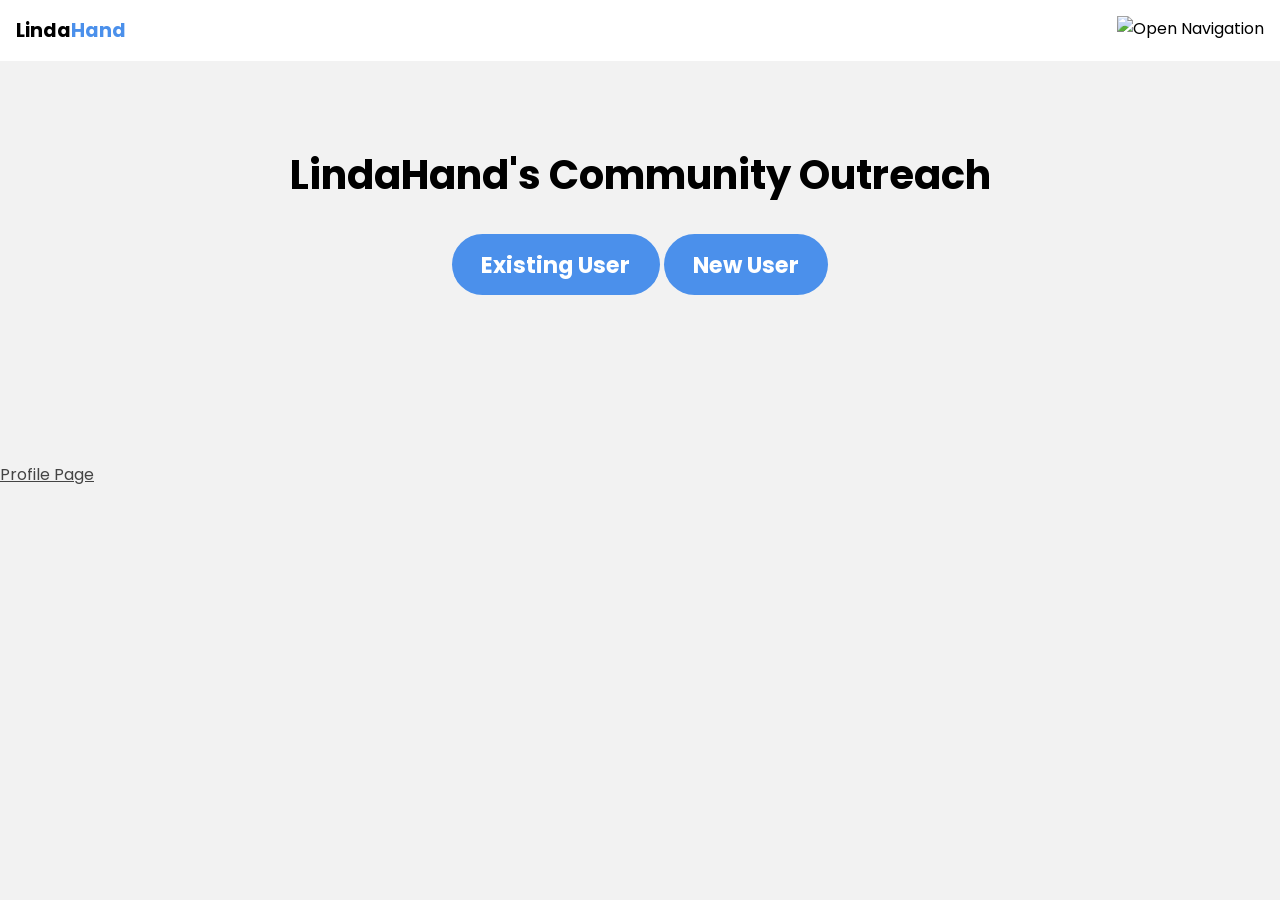
==== index.html @ 49995896 "Add files via upload" ====
<!DOCTYPE html>
<html lang="en">

<head>
    <meta charset="UTF-8">
    <meta http-equiv="X-UA-Compatible" content="IE=edge">
    <meta name="viewport" content="width=device-width, initial-scale=1.0">
    <title>LindaHand Service Work</title>
    <link rel="stylesheet" href="main.css">
    <!-- href is hypertext reference which in this case creates a link to css code -->
</head>

<body>
    <div class="navbar">
        <div class="container">
            <!-- a creates hyperlink and the hashtag means it goes nowhere -->
            <a class="logo" href="index.html">Linda<span>Hand</span></a> <!-- span seperates words in css -->

            <img id="mobile-cta" class="mobile-menu" src="images/menu.svg" alt="Open Navigation">

            <nav>
                <img id="mobile-exit" class="mobile-menu-exit" src="images/exit.svg" alt="Close Navigation">
                <!-- ul is unordered list -->
                <ul class="primary-nav">
                    <li class="current"><a href="index.html">Home</a></li>
                    <li><a href="aboutUs.html">About Us</a></li>
                    <li><a href="#">Register Your Organization</a></li>
                </ul>
            </nav>
        </div>
    </div>

    <section class="hero">
        <div class="container">
            <div class="left-col">
                <h1>LindaHand's Community Outreach</h1>

                <div class="hero-cta">
                    <a href="logIn.html" class="primary-cta">Existing User</a>
                    <a href="newUser.html" class="secondary-cta">New User</a>

                </div>
            </div>

            <div class="right-col">
                <img src="images/cleanUP.jpg" class="hero-img" alt="">
            </div>

        </div>
    </section>



    <script>
        const mobileBtn = document.getElementById('mobile-cta')
        nav = document.querySelector('nav');
        mobileBtnExit = document.getElementById('mobile-exit')
        mobileBtn.addEventListener('click', () => {
            nav.classList.add('menu-btn');
        })
        mobileBtnExit.addEventListener('click', () => {
            nav.classList.remove('menu-btn');
        })
    </script>

    <a href="profile.html" class="primary-cta">Profile Page</a>
</body>

</html>
---- main.css ----
@import url("https://fonts.googleapis.com/css2?family=Poppins:wght@400;700&display=swap");
:root {
  --primary-color: rgb(75, 144, 235);
}

body {
  background: #F2F2F2;
  margin: 0;
  font-family: 'Poppins';
}

.navbar {
  background: white;
  padding: 1em;
}

.navbar .logo {
  text-decoration: none;
  font-weight: bold;
  color: black;
  font-size: 1.2em;
}

.navbar .logo span {
  color: var(--primary-color);
}

.navbar nav {
  display: none;
}

.navbar .container {
  display: -webkit-box;
  display: -ms-flexbox;
  display: flex;
  place-content: space-between;
}

.navbar .mobile-menu {
  cursor: pointer;
}

a {
  color: #444444;
}

ul {
  list-style-type: none;
  margin: 0;
  padding: 0;
}

section {
  padding: 5em 2em;
}

.hero {
  text-align: center;
}

.left-col .subhead {
  text-transform: uppercase;
  font-weight: bold;
  color: gray;
  letter-spacing: .3em;
}

.left-col h1 {
  font-size: 2.5em;
  line-height: 1.3em;
  margin-top: .2em;
}

.left-col .primary-cta {
  background: var(--primary-color);
  color: white;
  text-decoration: none;
  padding: .6em 1.3em;
  font-size: 1.4em;
  border-radius: 5em;
  font-weight: bold;
  display: inline-block;
}

.left-col .secondary-cta {
  background: var(--primary-color);
  color: white;
  text-decoration: none;
  padding: .6em 1.3em;
  font-size: 1.4em;
  border-radius: 5em;
  font-weight: bold;
  display: inline-block;
}

.hero-img {
  width: 40%;
  margin-top: 5em;
}

h2 {
  font-size: 2em;
}

label {
  display: block;
  font-size: 1.2em;
  margin-bottom: .5em;
}

nav.menu-btn {
  display: block;
}

nav {
  position: fixed;
  z-index: 999;
  width: 30%;
  right: 0;
  top: 0;
  background: #20272E;
  height: 100vh;
  padding: 1em;
}

nav ul.primary-nav {
  margin-top: 5em;
}

nav li a {
  color: white;
  text-decoration: none;
  display: block;
  padding: .5em;
  font-size: 1.3em;
  text-align: right;
}

nav li a:hover {
  font-weight: bold;
}

.mobile-menu-exit {
  float: right;
  margin: .5em;
  cursor: pointer;
}
/*# sourceMappingURL=main.css.map */
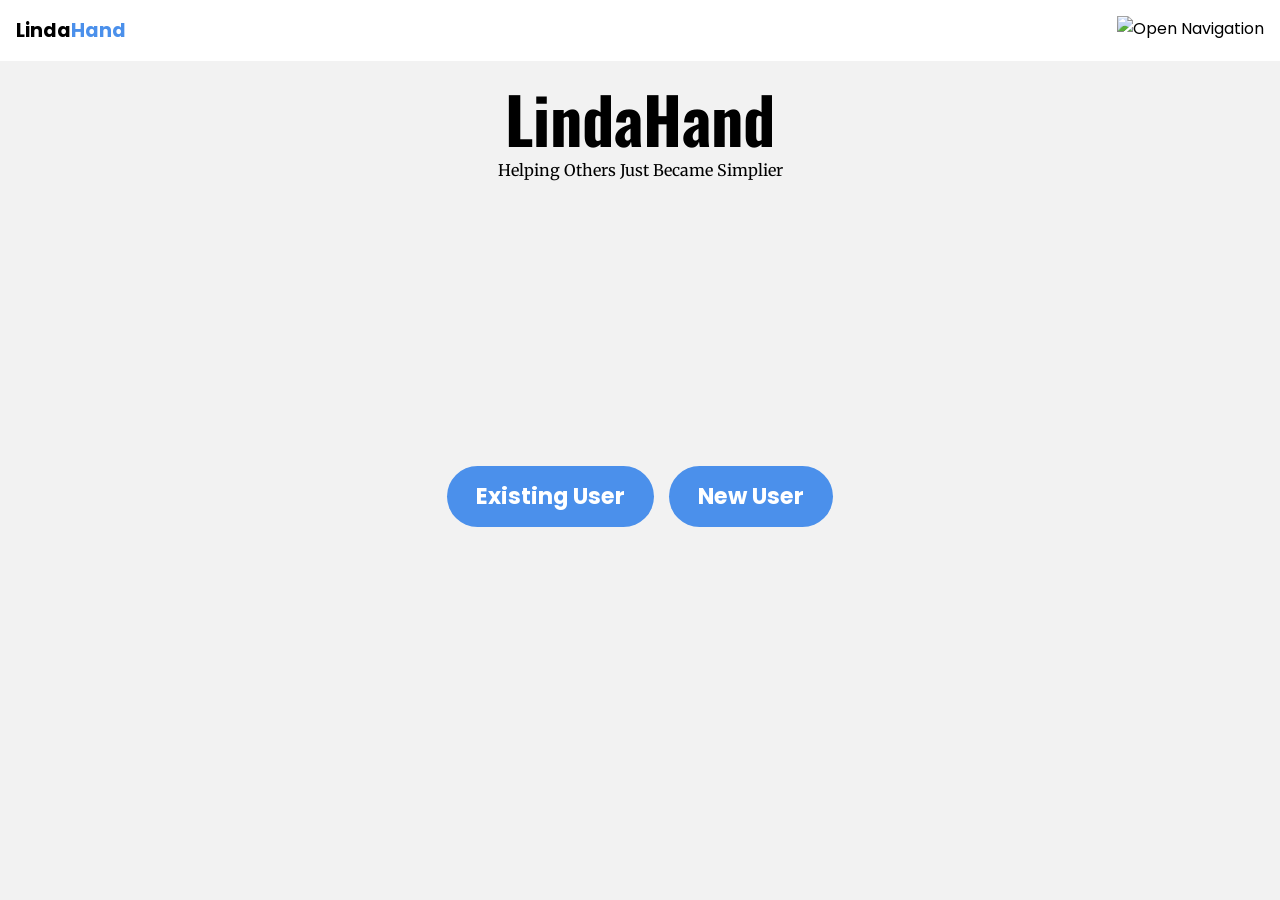
==== commit 22f844d4: "Update index.html" ====
--- a/index.html
+++ b/index.html
@@ -5,7 +5,7 @@
     <meta charset="UTF-8">
     <meta http-equiv="X-UA-Compatible" content="IE=edge">
     <meta name="viewport" content="width=device-width, initial-scale=1.0">
-    <title>LindaHand Service Work</title>
+    <title>LindaHand</title>
     <link rel="stylesheet" href="main.css">
     <!-- href is hypertext reference which in this case creates a link to css code -->
 </head>
@@ -16,7 +16,7 @@
             <!-- a creates hyperlink and the hashtag means it goes nowhere -->
             <a class="logo" href="index.html">Linda<span>Hand</span></a> <!-- span seperates words in css -->
 
-            <img id="mobile-cta" class="mobile-menu" src="images/menu.svg" alt="Open Navigation">
+            <img  id="mobile-cta" class="mobile-menu" src="images/menu.svg" alt="Open Navigation">
 
             <nav>
                 <img id="mobile-exit" class="mobile-menu-exit" src="images/exit.svg" alt="Close Navigation">
@@ -24,28 +24,25 @@
                 <ul class="primary-nav">
                     <li class="current"><a href="index.html">Home</a></li>
                     <li><a href="aboutUs.html">About Us</a></li>
-                    <li><a href="#">Register Your Organization</a></li>
+                    <li><a href="newOrg.html">Register Your Organization</a></li>
                 </ul>
             </nav>
         </div>
     </div>
+    
 
     <section class="hero">
         <div class="container">
             <div class="left-col">
-                <h1>LindaHand's Community Outreach</h1>
+                <h1>LindaHand</h1>
+
+                <p> Helping Others Just Became Simplier<p>
 
                 <div class="hero-cta">
                     <a href="logIn.html" class="primary-cta">Existing User</a>
                     <a href="newUser.html" class="secondary-cta">New User</a>
-
                 </div>
             </div>
-
-            <div class="right-col">
-                <img src="images/cleanUP.jpg" class="hero-img" alt="">
-            </div>
-
         </div>
     </section>
 
@@ -62,8 +59,6 @@
             nav.classList.remove('menu-btn');
         })
     </script>
-
-    <a href="profile.html" class="primary-cta">Profile Page</a>
 </body>
 
-</html>+</html>
--- a/main.css
+++ b/main.css
@@ -1,12 +1,33 @@
 @import url("https://fonts.googleapis.com/css2?family=Poppins:wght@400;700&display=swap");
+@import url("https://fonts.googleapis.com/css2?family=Merriweather:wght@300&family=Oswald:wght@600&display=swap");
 :root {
   --primary-color: rgb(75, 144, 235);
 }
 
 body {
   background: #F2F2F2;
+  background-image: url("images/cleanUP.jpg");
+  background-repeat: no-repeat;
+  background-attachment: fixed;
+  background-size: cover;
   margin: 0;
   font-family: 'Poppins';
+}
+
+/* Create two equal columns that floats next to each other */
+.column {
+  float: left;
+  width: 50%;
+  padding: 10px;
+  height: 300px;
+  /* Should be removed. Only for demonstration */
+}
+
+/* Clear floats after the columns */
+.row:after {
+  content: "";
+  display: table;
+  clear: both;
 }
 
 .navbar {
@@ -51,7 +72,7 @@
 }
 
 section {
-  padding: 5em 2em;
+  padding: 1em 2em;
 }
 
 .hero {
@@ -66,9 +87,20 @@
 }
 
 .left-col h1 {
-  font-size: 2.5em;
+  font-size: 4em;
   line-height: 1.3em;
-  margin-top: .2em;
+  margin-top: 0;
+  margin-bottom: 0em;
+  font-family: Oswald;
+  color: black;
+}
+
+.left-col p {
+  font-size: 1em;
+  line-height: 1.3em;
+  margin-top: 0;
+  font-family: Merriweather;
+  color: black;
 }
 
 .left-col .primary-cta {
@@ -76,6 +108,8 @@
   color: white;
   text-decoration: none;
   padding: .6em 1.3em;
+  margin-top: 12em;
+  margin-right: .5em;
   font-size: 1.4em;
   border-radius: 5em;
   font-weight: bold;
@@ -87,6 +121,7 @@
   color: white;
   text-decoration: none;
   padding: .6em 1.3em;
+  margin-top: 12em;
   font-size: 1.4em;
   border-radius: 5em;
   font-weight: bold;
@@ -145,4 +180,4 @@
   margin: .5em;
   cursor: pointer;
 }
-/*# sourceMappingURL=main.css.map */+/*# sourceMappingURL=main.css.map */
